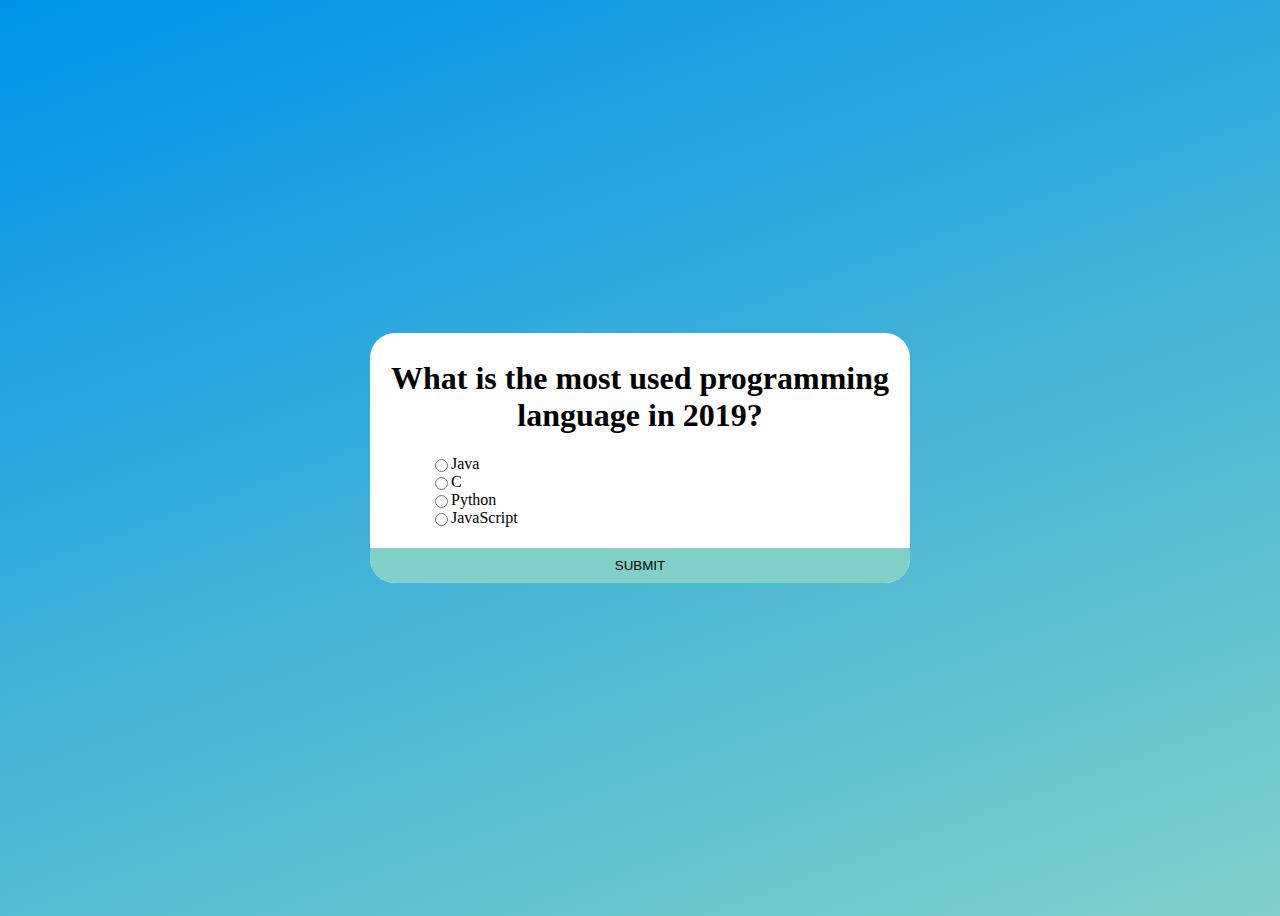
==== quiz_app/index.html @ 2e7b4eb1 "basic quiz" ====
<!DOCTYPE html>
<html lang="en">
<head>
    <meta charset="UTF-8">
    <meta name="viewport" content="width=device-width, initial-scale=1.0">
    <title>Quiz</title>
    <link rel="stylesheet" href="styles.css">
</head>
<body>
    <div class="baseContainer">
        <div class="container">
            <h1 id="question">Question</h1>
            <ul class="answers">
                <li><input
                    type="radio"
                    id="a"
                    name="answer"
                    class="answer"
                />
                <label id="a_text" for="a">Question</label></li>
                <li><input
                    type="radio"
                    id="b"
                    name="answer"
                    class="answer"
                />
                <label id="b_text" for="b">Question</label></li>
                <li><input
                    type="radio"
                    id="c"
                    name="answer"
                    class="answer"
                />
                <label id="c_text" for="c">Question</label></li>
                <li><input
                    type="radio"
                    id="d"
                    name="answer"
                    class="answer"
                />
                <label id="d_text" for="d">Question</label></li>
            </ul>
            
        </div>
        <button class="submitB">SUBMIT</button>
    </div>
   
</body>
<script src="apps.js"></script>
</html>
---- quiz_app/styles.css ----
*{
    box-sizing: border-box;
}
body{
 background-color: #0093E9;
background-image: linear-gradient(160deg, #0093E9 0%, #80D0C7 100%);
display: flex;
justify-content: center;
align-items: center;
min-height: 100vh;
}
.baseContainer{
    background-color: white;
    border-radius: 25px;
    overflow: hidden;
    width: 60vh;
    text-align: center;
}
.container{

    padding: 5px 20px;
}
ul{
    list-style: none;
}
ul li{
display: flex;
align-items: center;
}
.submitB{
    width: 100%;
    background-color: #80D0C7;
    padding: 10px;
    margin-left: 0;
    border: none;
    margin-right: 0;
}
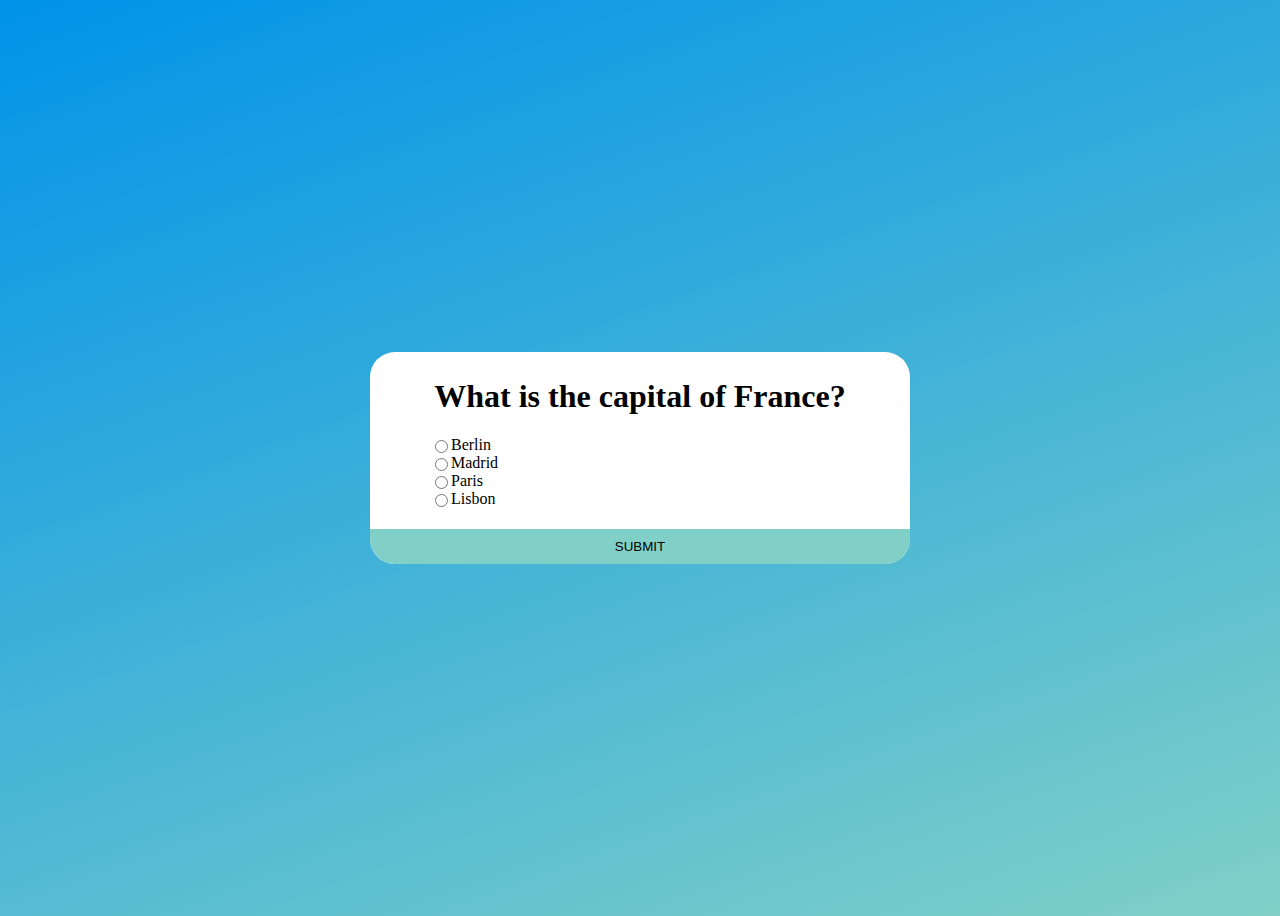
==== commit 22f3c746: "working prototype" ====
--- a/quiz_app/index.html
+++ b/quiz_app/index.html
@@ -9,7 +9,7 @@
 <body>
     <div class="baseContainer">
         <div class="container">
-            <h1 id="question">Question</h1>
+            <h1 id="question">questions </h1>
             <ul class="answers">
                 <li><input
                     type="radio"
@@ -17,28 +17,28 @@
                     name="answer"
                     class="answer"
                 />
-                <label id="a_text" for="a">Question</label></li>
+                <label id="a_text" for="a">Anwers </label></li>
                 <li><input
                     type="radio"
                     id="b"
                     name="answer"
                     class="answer"
                 />
-                <label id="b_text" for="b">Question</label></li>
+                <label id="b_text" for="b">Anwers </label></li>
                 <li><input
                     type="radio"
                     id="c"
                     name="answer"
                     class="answer"
                 />
-                <label id="c_text" for="c">Question</label></li>
+                <label id="c_text" for="c">Anwers </label></li>
                 <li><input
                     type="radio"
                     id="d"
                     name="answer"
                     class="answer"
                 />
-                <label id="d_text" for="d">Question</label></li>
+                <label id="d_text" for="d">Anwers </label></li>
             </ul>
             
         </div>
--- a/quiz_app/styles.css
+++ b/quiz_app/styles.css
@@ -32,6 +32,7 @@
     background-color: #80D0C7;
     padding: 10px;
     margin-left: 0;
+    cursor: pointer;
     border: none;
     margin-right: 0;
 }